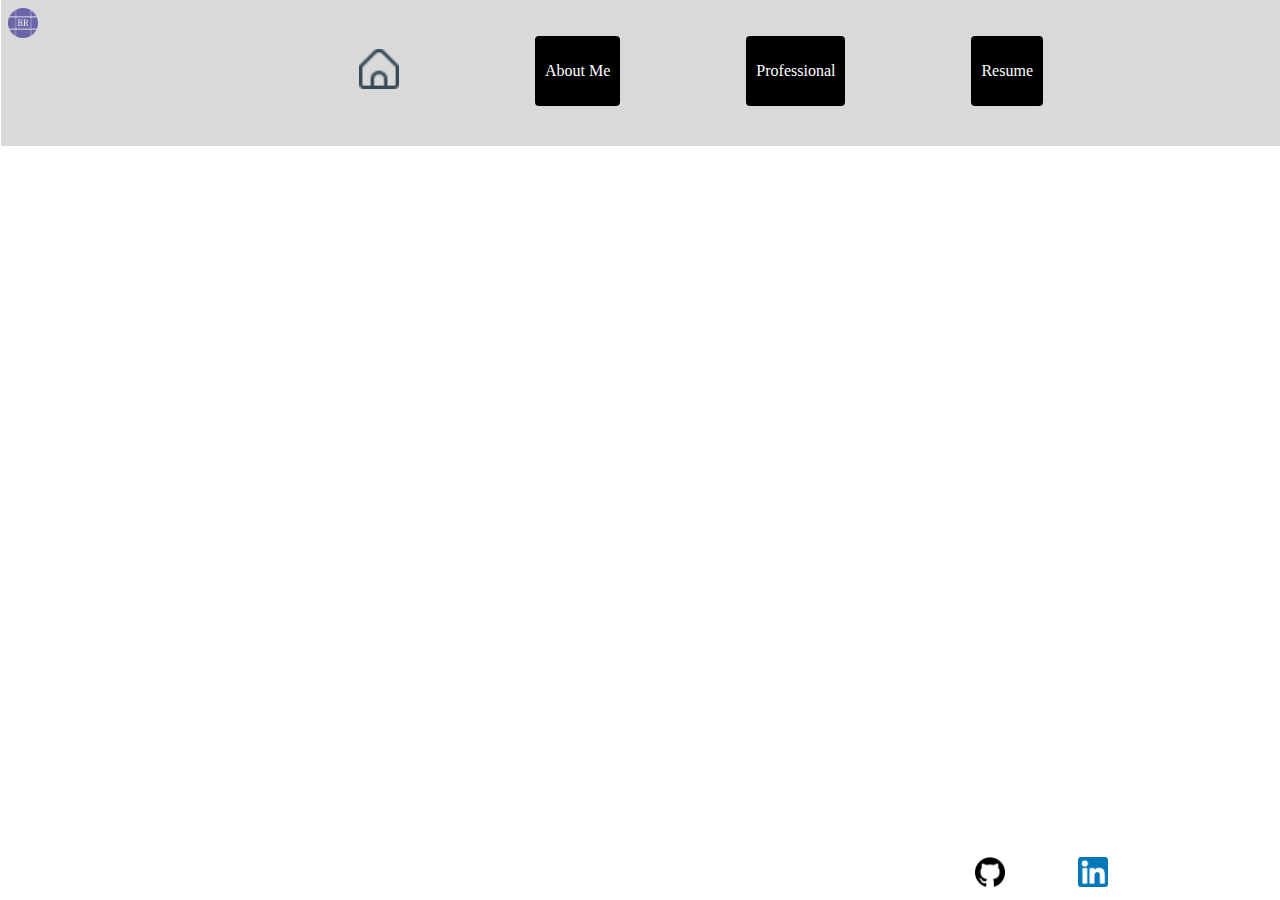
==== index.html @ ad224805 "Addded footer to all other pages on ebsite, and appropriatley ranmes each page's title" ====
<!DOCTYPE html>
<html lang="en">
<head>
    <meta charset="UTF-8">
    <meta name="viewport" content="width=device-width, initial-scale=1.0">
    <title>Home</title>
    <link rel="stylesheet" href="index.css">
</head>
<body>
    

    <img src="images/favicon.png" alt="Favicon" class="favi">

    <br>
    
    <div class="navBar">
        <br>
        <div class = "button" style="background-color: transparent ;">
            <a href=" https://brodrigues2005.github.io/index.html"><img src="images/fi-rr-home.png" alt="home button" height="40px"></a>
        </div>

       
        
        <div class = "button">
            <a href=" https://brodrigues2005.github.io/about.html"><p>About Me</p></a>
        </div>
       
        <div class = "button">
            <a href="https://brodrigues2005.github.io/professional.html"><p>Professional</p></a>
        </div>
        
        <div class = "button">
            <a href="https://brodrigues2005.github.io/resume.html"><p>Resume</p></a>
        </div>
    </div>
    
    <footer>
        <p>Created by Brett Rodrigues</p>

        <a href="https://github.com/brodrigues2005"> <img src="images/gitHub.png" alt="Git Hub Icon" style="margin-left: 67vw;"> </a>
        <p style="margin-left: 0.5vw;">Github</p>
        <a href="https://ca.linkedin.com/in/brett-rodrigues-825122332"><img src="images/linkedIn.png" style="padding-left: 3vw;" alt="linkedIn Icon"></a>
        <p style="margin-left: 0.5vw;">LinkedIn</p>


    </footer>

    
</body>

</html>
---- index.css ----
.navBar {
    
    background-color:  #D9D9D9;
    display: flex;
    gap: 10vw; 
    justify-content: center;
    align-items: center;
    width: 100vw;
    height: 150px;
    margin-left: -7px;
    margin-top: -30px;
   
  }

.navBar .button  {
  

  display: inline-block;      
  color: white;
  background-color: black;
  padding: 10px 10px;         
  margin: 0px 8px 0px -10px;             
  border-radius: 4px;        
  text-align: center;  
  


  }

  .navBar .button p  {
  


    color: white;
    text-decoration: none;
    transition: background-color 0.3s ease;
  
  
  }

  .button p:hover {
    background-color: #2980b9; 
  }

    a{
        text-decoration: none;
    }

  .favi{
    position: absolute;
    height: 30px;
  }

  footer{
    position: absolute;
    bottom: 1vh;
    display: flex;       
    flex-direction: row;
    

  }

  footer img{
        height:30px;
        transition: opacity 0.3s ease;
  }

  footer img:hover {
    opacity: 0.5; 
  }

  footer p{
    font-size: 10px;
    color: white;
  }
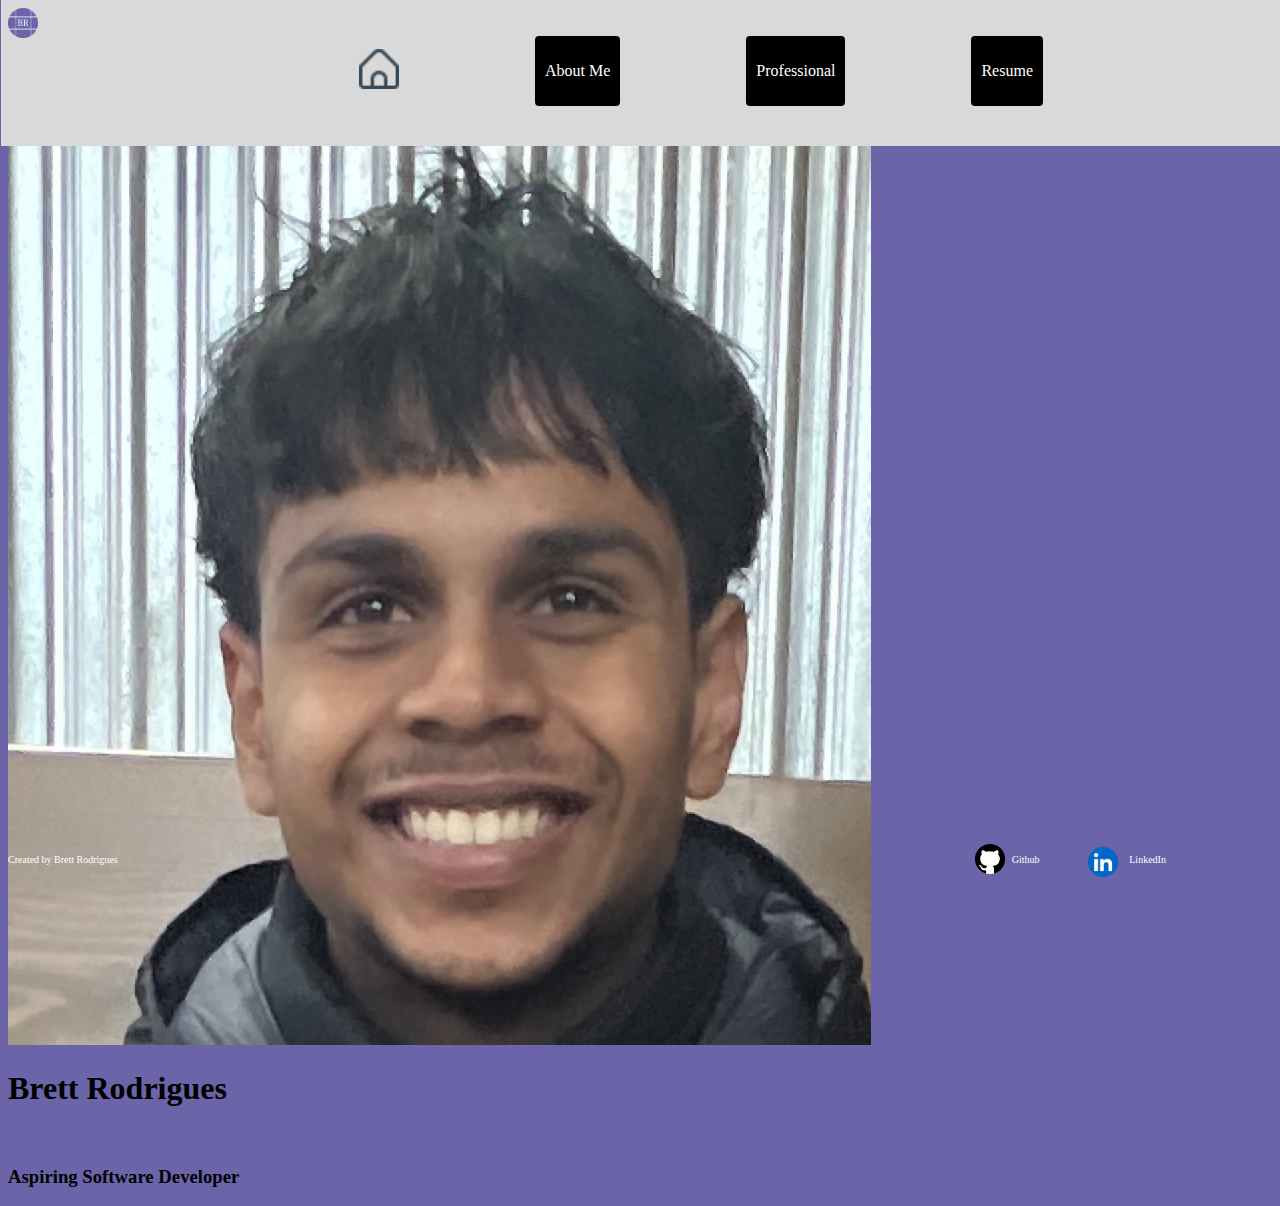
==== commit 12b76868: "Added picture, title, and subtitle to home page, additonally updated footer's for all other pages" ====
--- a/index.html
+++ b/index.html
@@ -33,14 +33,21 @@
             <a href="https://brodrigues2005.github.io/resume.html"><p>Resume</p></a>
         </div>
     </div>
+
+    <img class="home-pic" src="images/portrait.png">
+    <br>
+    <h1 class="home-title">Brett Rodrigues</h1>
+    <br>
+    <h3>Aspiring Software Developer</h3>
+
     
     <footer>
         <p>Created by Brett Rodrigues</p>
 
-        <a href="https://github.com/brodrigues2005"> <img src="images/gitHub.png" alt="Git Hub Icon" style="margin-left: 67vw;"> </a>
+        <a href="https://github.com/brodrigues2005"> <img src="images/gitHub.png" alt="Git Hub Icon" style="margin-left: 67vw; "> </a>
         <p style="margin-left: 0.5vw;">Github</p>
-        <a href="https://ca.linkedin.com/in/brett-rodrigues-825122332"><img src="images/linkedIn.png" style="padding-left: 3vw;" alt="linkedIn Icon"></a>
-        <p style="margin-left: 0.5vw;">LinkedIn</p>
+        <a href="https://ca.linkedin.com/in/brett-rodrigues-825122332"><img src="images/linkedIn.png" style="padding-left: 3vw; height:50px; margin-top: -7px;" alt="linkedIn Icon"></a>
+        <p style="margin-left: 0.1vw;">LinkedIn</p>
 
 
     </footer>
--- a/index.css
+++ b/index.css
@@ -55,7 +55,7 @@
     position: absolute;
     bottom: 1vh;
     display: flex;       
-    flex-direction: row;
+    /* flex-direction: row; */
     
 
   }
@@ -72,4 +72,8 @@
   footer p{
     font-size: 10px;
     color: white;
+  }
+
+  body{
+    background-color: #6B64A9 ;
   }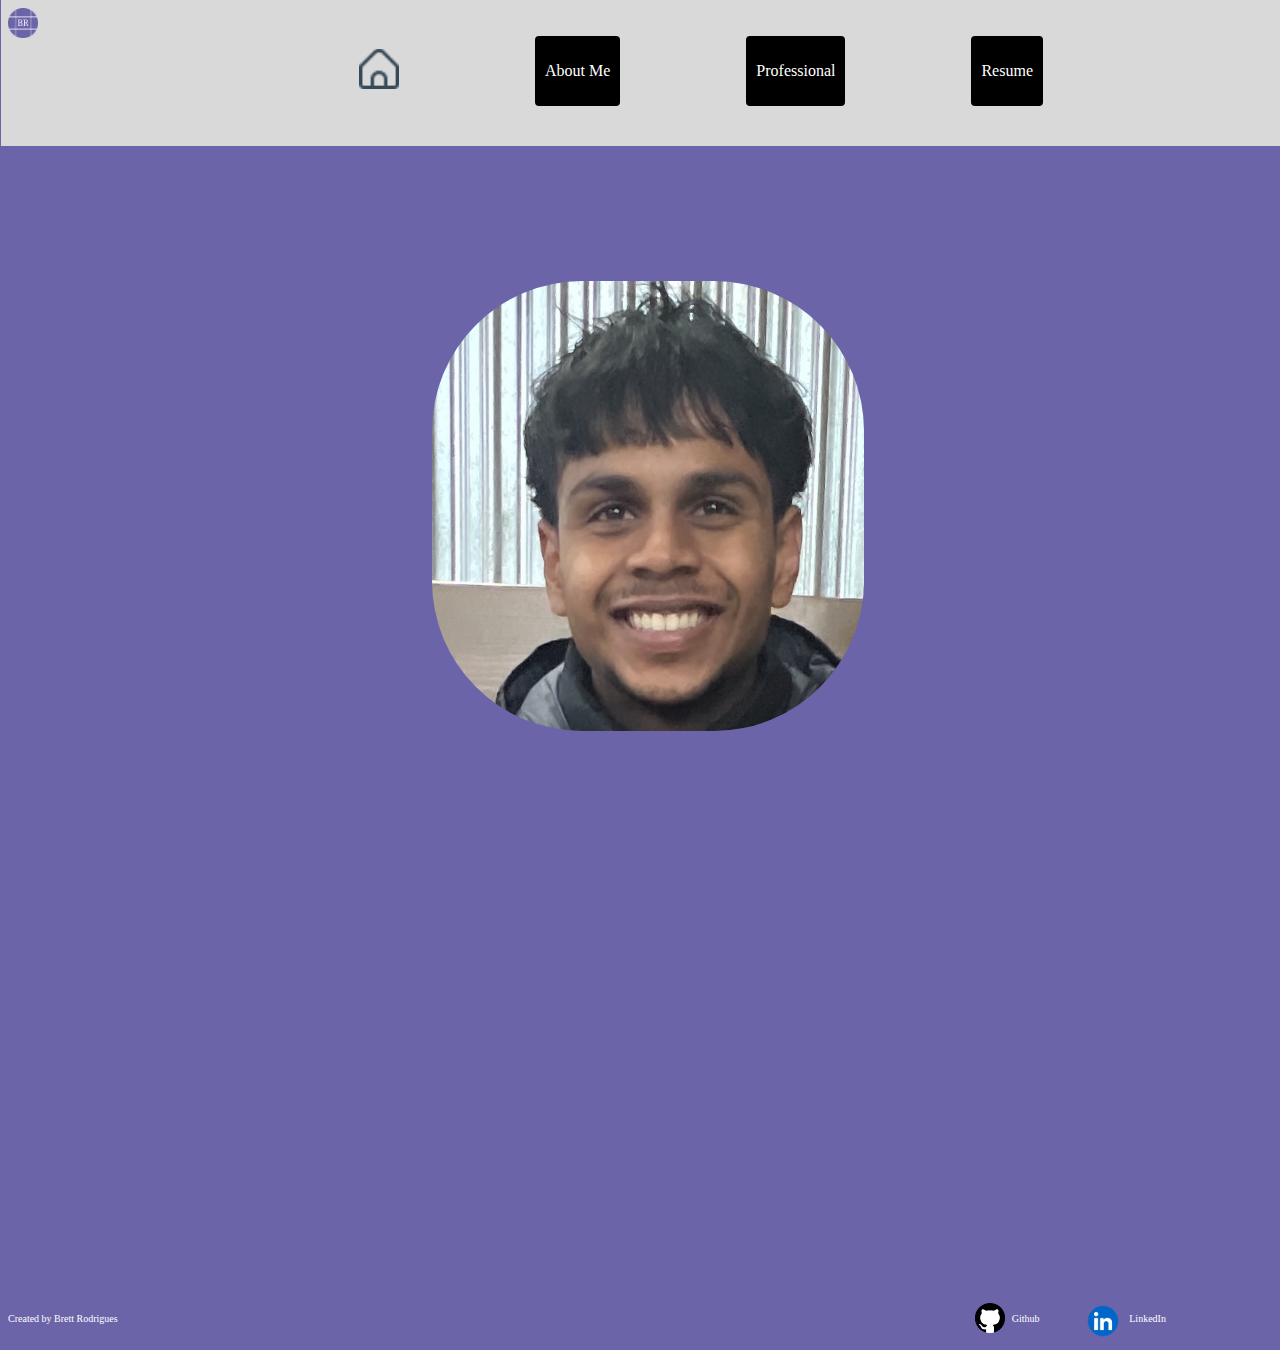
==== commit 2c3118d2: "perfectly formatted and styled image on home page" ====
--- a/index.html
+++ b/index.html
@@ -34,11 +34,12 @@
         </div>
     </div>
 
+<div class="image-container">
     <img class="home-pic" src="images/portrait.png">
-    <br>
-    <h1 class="home-title">Brett Rodrigues</h1>
-    <br>
-    <h3>Aspiring Software Developer</h3>
+</div>
+
+
+
 
     
     <footer>
--- a/index.css
+++ b/index.css
@@ -53,9 +53,9 @@
 
   footer{
     position: absolute;
-    bottom: 1vh;
+    bottom: -50vh;
     display: flex;       
-    /* flex-direction: row; */
+    
     
 
   }
@@ -76,4 +76,21 @@
 
   body{
     background-color: #6B64A9 ;
+  }
+
+  .image-container {
+    margin-top: 40vh;
+    display: flex;
+    justify-content: center;
+    align-items: center; 
+    width: 100vw; /* Full height of the viewport */
+}
+
+
+  .home-pic{
+    position: absolute;
+    height: 50vh;
+    border-radius: 150px;
+    margin:auto;
+
   }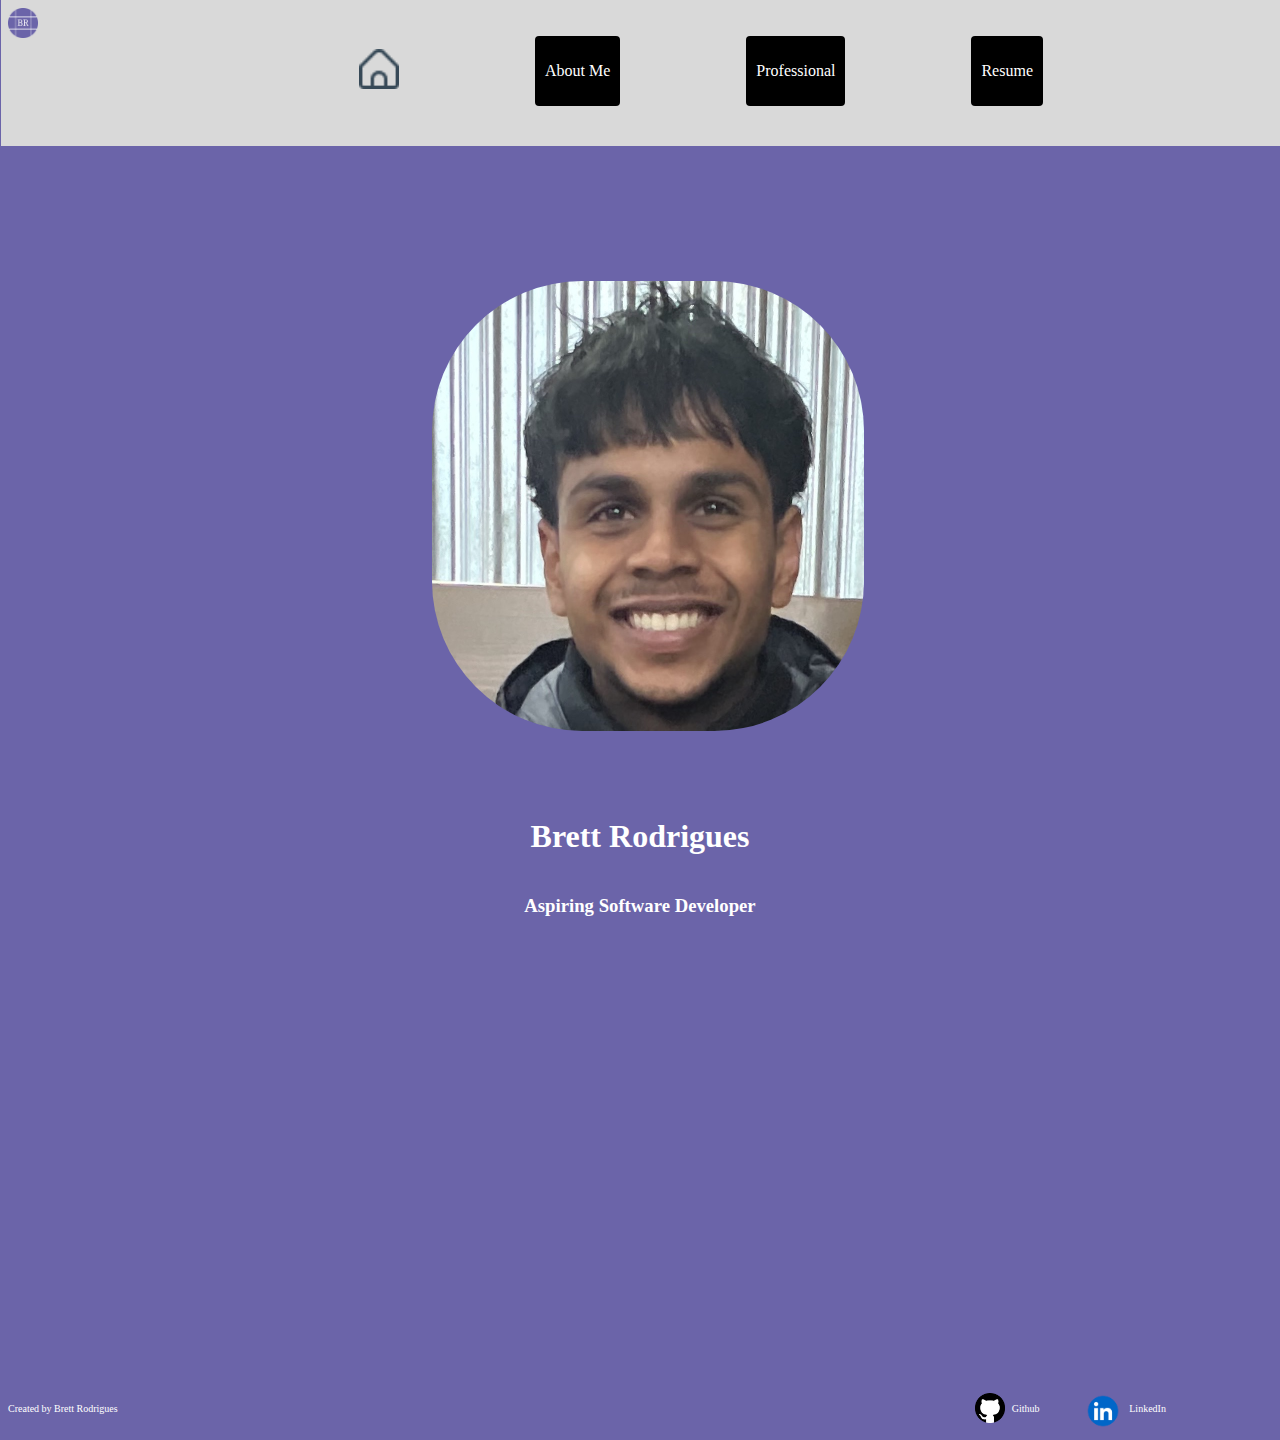
==== commit 0ed6c7da: "Properly styled and formated text on home page" ====
--- a/index.html
+++ b/index.html
@@ -38,6 +38,12 @@
     <img class="home-pic" src="images/portrait.png">
 </div>
 
+<div class="text-container">
+    <h1>Brett Rodrigues</h1>
+    <h3>Aspiring Software Developer </h3>
+    
+</div>
+
 
 
 
--- a/index.css
+++ b/index.css
@@ -53,7 +53,7 @@
 
   footer{
     position: absolute;
-    bottom: -50vh;
+    bottom: -60vh;
     display: flex;       
     
     
@@ -83,8 +83,19 @@
     display: flex;
     justify-content: center;
     align-items: center; 
-    width: 100vw; /* Full height of the viewport */
-}
+    width: 100vw;
+  }
+
+  .text-container{
+    display: flex;
+    flex-direction: column; 
+    justify-content: center; 
+    align-items: center; 
+    height: 100vh; 
+    text-align: center; 
+    margin-top: -10vh;
+    color: white;
+  }
 
 
   .home-pic{
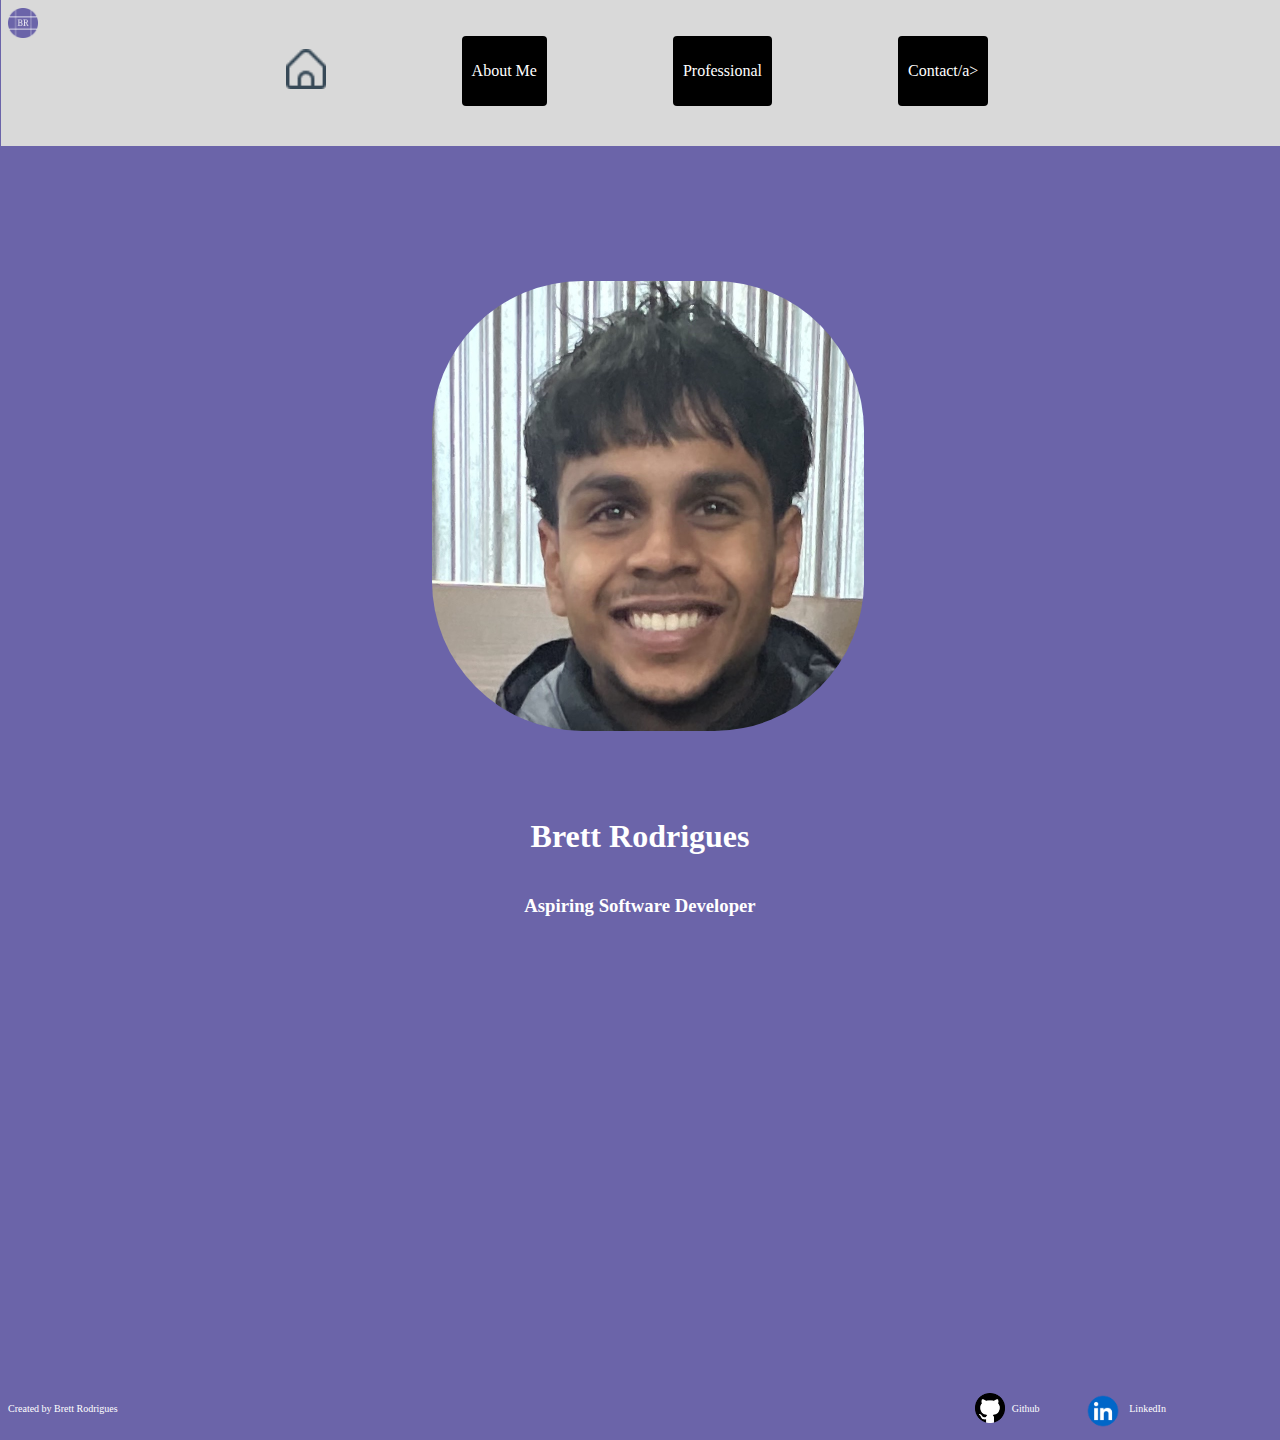
==== commit 14d5268a: "Rename resume.html to contact.html and fixed routing between pages, due to renaming" ====
--- a/index.html
+++ b/index.html
@@ -30,12 +30,12 @@
         </div>
         
         <div class = "button">
-            <a href="https://brodrigues2005.github.io/resume.html"><p>Resume</p></a>
+            <a href="https://brodrigues2005.github.io/contact.html"><p>Contact/a>
         </div>
     </div>
 
 <div class="image-container">
-    <img class="home-pic" src="images/portrait.png">
+    <img class="home-pic" alt="Portrait of Brett" src="images/portrait.png">
 </div>
 
 <div class="text-container">
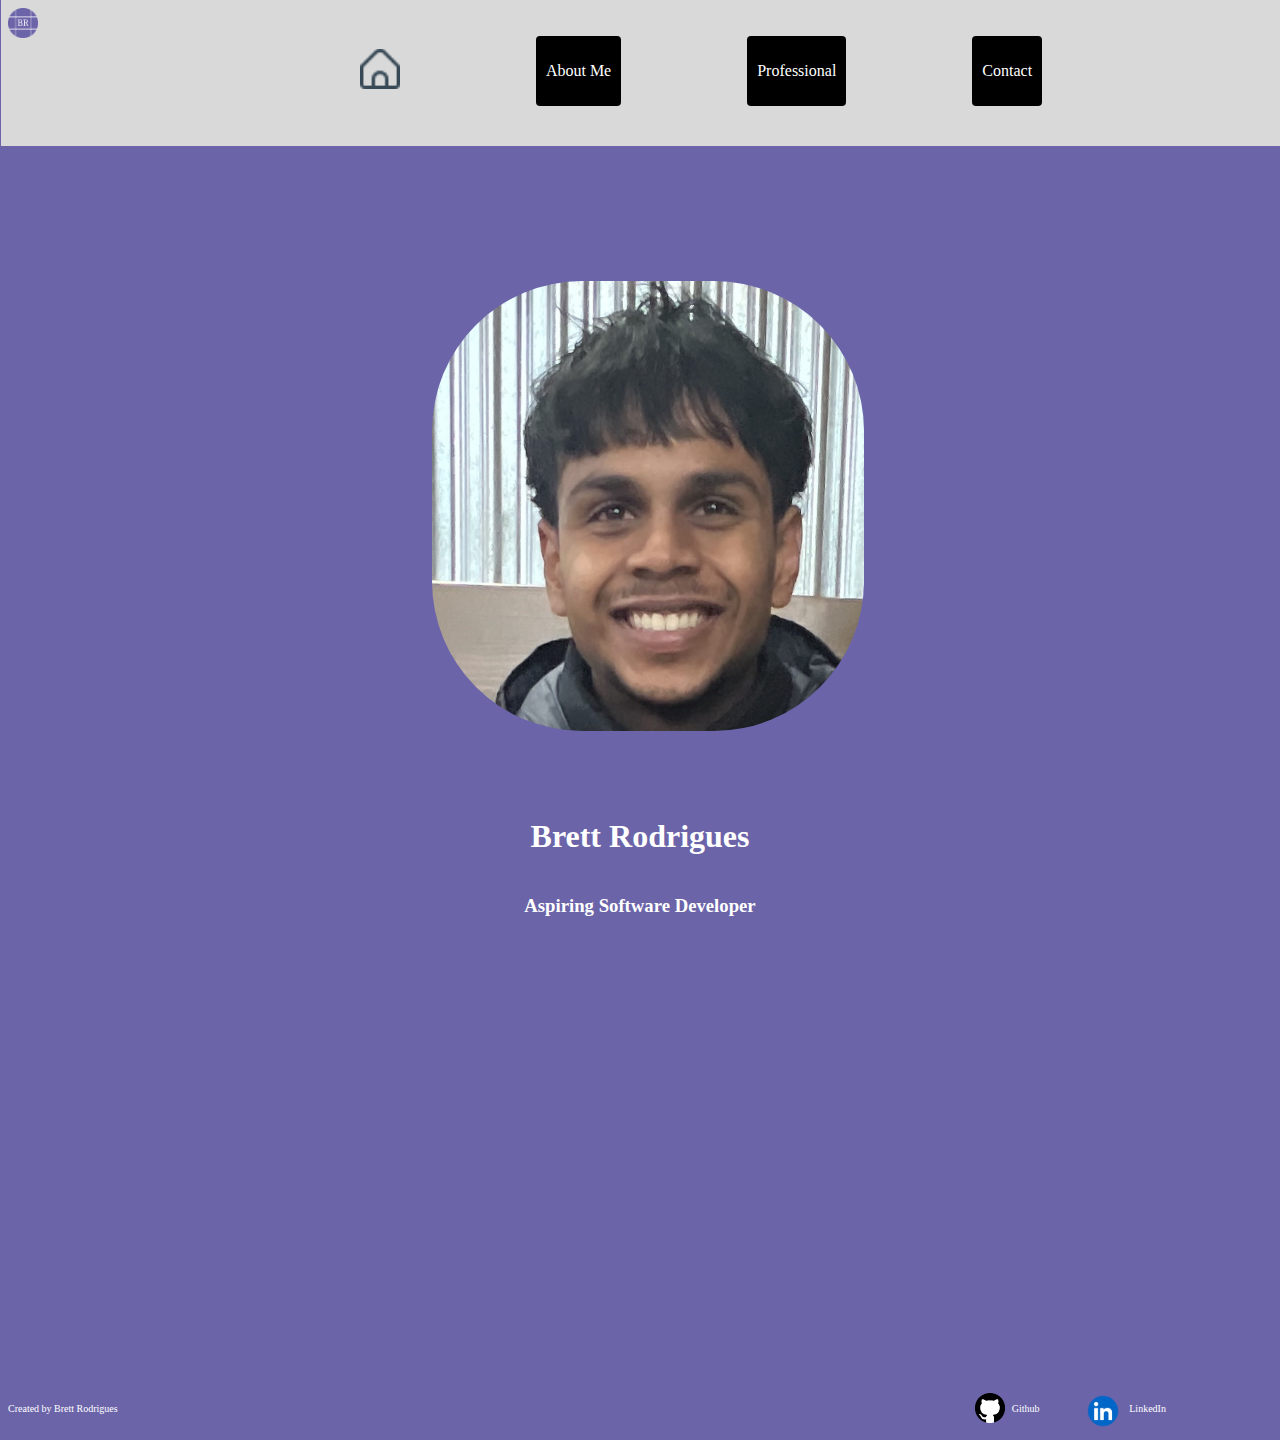
==== commit 79f2eea3: "Added section and title for projects" ====
--- a/index.html
+++ b/index.html
@@ -30,7 +30,7 @@
         </div>
         
         <div class = "button">
-            <a href="https://brodrigues2005.github.io/contact.html"><p>Contact/a>
+            <a href="https://brodrigues2005.github.io/contact.html"><p>Contact</p></a>
         </div>
     </div>
 
